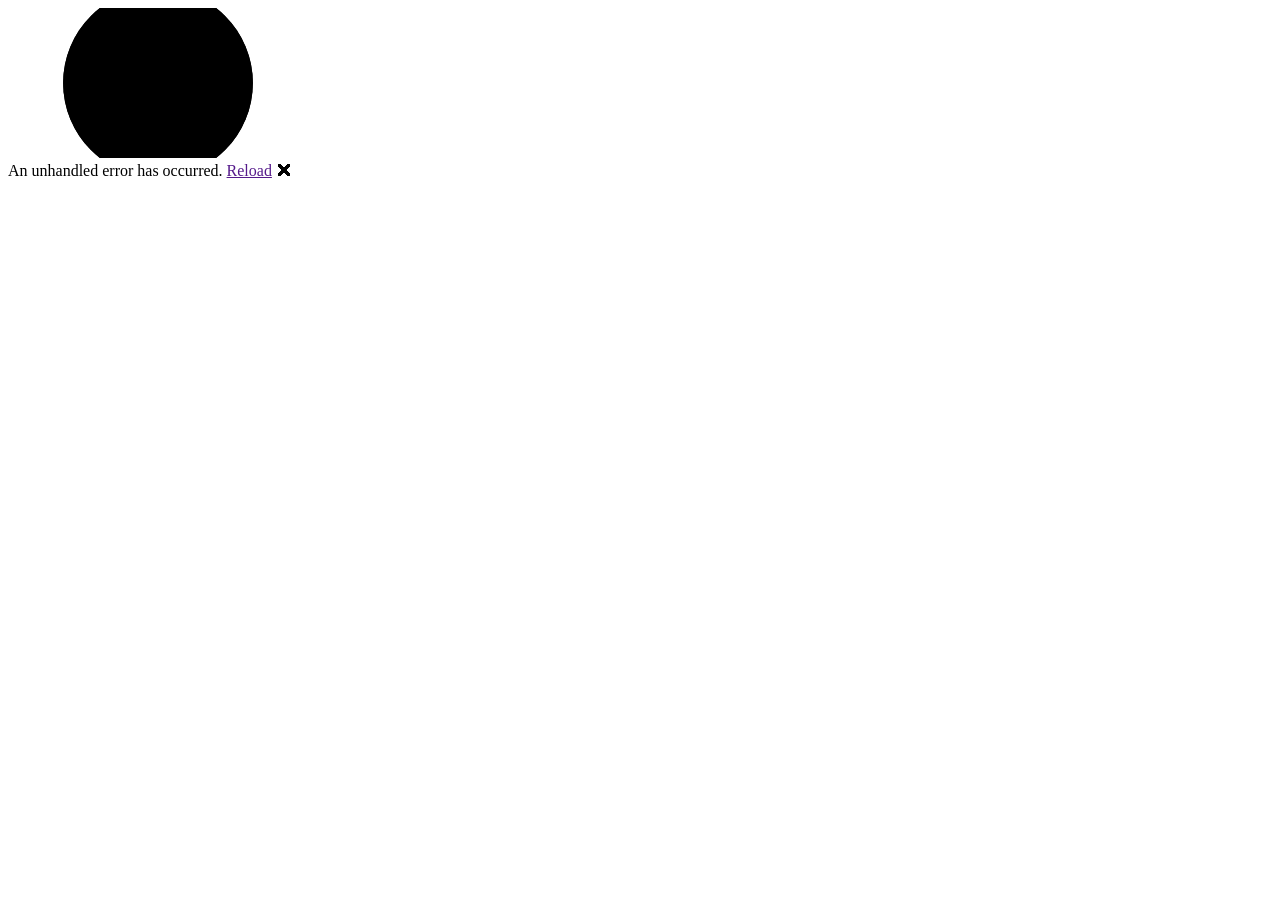
==== src/NuGetDiff.Web/wwwroot/index.html @ b7935788 "Implement NuGetDiff Blazor app for browsing and diffing NuGet packages Adds NuGetDiff.Core (portable" ====
<!DOCTYPE html>
<html lang="en">

<head>
    <meta charset="utf-8" />
    <meta name="viewport" content="width=device-width, initial-scale=1.0" />
    <title>NuGetDiff</title>
    <base href="/" />
    <link rel="stylesheet" href="css/app.css" />
    <link rel="icon" type="image/png" href="favicon.png" />
    <link href="NuGetDiff.Web.styles.css" rel="stylesheet" />
    <link href="manifest.webmanifest" rel="manifest" />
    <link rel="apple-touch-icon" sizes="512x512" href="icon-512.png" />
    <link rel="apple-touch-icon" sizes="192x192" href="icon-192.png" />
</head>

<body>
    <div id="app">
        <svg class="loading-progress">
            <circle r="40%" cx="50%" cy="50%" />
            <circle r="40%" cx="50%" cy="50%" />
        </svg>
        <div class="loading-progress-text"></div>
    </div>

    <div id="blazor-error-ui">
        An unhandled error has occurred.
        <a href="" class="reload">Reload</a>
        <a class="dismiss">🗙</a>
    </div>
    <script src="_framework/blazor.webassembly.js"></script>
    <script>
        if ('serviceWorker' in navigator) {
            navigator.serviceWorker.register('service-worker.js').catch(() => { /* ignored */ });
        }
    </script>
</body>

</html>
---- src/NuGetDiff.Web/wwwroot/css/app.css ----
:root {
    --color-bg: #f7f7f9;
    --color-surface: #ffffff;
    --color-text: #1f2328;
    --color-muted: #6e7781;
    --color-border: #d0d7de;
    --color-link: #0969da;
    --color-link-hover: #0550ae;
    --color-error: #b62324;
    --color-added-bg: #e6ffec;
    --color-added-fg: #1a7f37;
    --color-added-strong: #aceebb;
    --color-removed-bg: #ffebe9;
    --color-removed-fg: #cf222e;
    --color-removed-strong: #ffabaf;
    --color-modified-bg: #fff8c5;
    --color-modified-fg: #9a6700;
    --color-renamed-bg: #ddf4ff;
    --color-renamed-fg: #0969da;
    --color-imaginary-bg: #f6f8fa;
    --shadow-sm: 0 1px 2px rgba(0,0,0,0.06), 0 1px 1px rgba(0,0,0,0.04);
    --radius: 6px;
    --max-content: 1280px;
    --font-mono: ui-monospace, SFMono-Regular, "SF Mono", Menlo, Consolas, "Liberation Mono", monospace;
    --font-sans: -apple-system, BlinkMacSystemFont, "Segoe UI", "Helvetica Neue", Helvetica, Arial, sans-serif;
}

@media (prefers-color-scheme: dark) {
    :root {
        --color-bg: #0d1117;
        --color-surface: #161b22;
        --color-text: #e6edf3;
        --color-muted: #8b949e;
        --color-border: #30363d;
        --color-link: #58a6ff;
        --color-link-hover: #79c0ff;
        --color-error: #f85149;
        --color-added-bg: #033a16;
        --color-added-fg: #56d364;
        --color-added-strong: #1f6f3a;
        --color-removed-bg: #4a141a;
        --color-removed-fg: #ff7b72;
        --color-removed-strong: #82282d;
        --color-modified-bg: #4d3800;
        --color-modified-fg: #f5c563;
        --color-renamed-bg: #0d2c54;
        --color-renamed-fg: #79c0ff;
        --color-imaginary-bg: #161b22;
    }
}

*, *::before, *::after { box-sizing: border-box; }

html, body {
    margin: 0;
    padding: 0;
    background: var(--color-bg);
    color: var(--color-text);
    font-family: var(--font-sans);
    font-size: 15px;
    line-height: 1.5;
}

a { color: var(--color-link); text-decoration: none; }
a:hover { color: var(--color-link-hover); text-decoration: underline; }

code, pre, .code-view { font-family: var(--font-mono); }

code {
    background: var(--color-imaginary-bg);
    padding: 0.1em 0.35em;
    border-radius: 4px;
    font-size: 0.9em;
}

h1, h2, h3 { line-height: 1.25; }
h1 { font-size: 1.7rem; margin: 0.6rem 0 1rem; }
h2 { font-size: 1.25rem; margin-top: 1.5rem; }
h3 { font-size: 1.05rem; }

.app-shell {
    min-height: 100vh;
    display: flex;
    flex-direction: column;
}

.app-header {
    display: flex;
    align-items: center;
    gap: 1rem;
    padding: 0.6rem 1.25rem;
    background: var(--color-surface);
    border-bottom: 1px solid var(--color-border);
    box-shadow: var(--shadow-sm);
    position: sticky;
    top: 0;
    z-index: 10;
}

.brand {
    display: flex;
    align-items: center;
    gap: 0.4rem;
    font-weight: 700;
    font-size: 1.1rem;
    color: var(--color-text);
    text-decoration: none;
}
.brand:hover { color: var(--color-link); text-decoration: none; }
.brand-mark { color: var(--color-link); font-size: 1.4rem; }

.header-nav { margin-left: auto; display: flex; gap: 1rem; }
.header-nav a { color: var(--color-text); font-weight: 500; }

.app-main {
    flex: 1 1 auto;
    width: 100%;
    max-width: var(--max-content);
    margin: 0 auto;
    padding: 1.25rem 1.25rem 3rem;
}

.app-footer {
    display: flex;
    justify-content: space-between;
    flex-wrap: wrap;
    gap: 0.5rem;
    padding: 1rem 1.25rem;
    color: var(--color-muted);
    font-size: 0.85rem;
    border-top: 1px solid var(--color-border);
    background: var(--color-surface);
}

.breadcrumb {
    font-size: 0.9rem;
    color: var(--color-muted);
    margin-bottom: 0.5rem;
    overflow-wrap: anywhere;
}
.breadcrumb a { color: var(--color-link); }
.breadcrumb strong { color: var(--color-text); font-weight: 600; }

.muted { color: var(--color-muted); }
.error { color: var(--color-error); }
.version { font-size: 0.8em; color: var(--color-muted); font-weight: 400; }

.hero {
    padding: 1.5rem 0 0.5rem;
    border-bottom: 1px solid var(--color-border);
    margin-bottom: 1.5rem;
}
.hero h1 { font-size: 2.2rem; margin-bottom: 0.4rem; }
.hero .tagline { color: var(--color-muted); max-width: 70ch; }

.lookup-form {
    display: flex;
    flex-wrap: wrap;
    gap: 0.5rem;
    align-items: center;
}
.lookup-form input[type="text"] {
    flex: 1 1 200px;
    padding: 0.5rem 0.75rem;
    border-radius: var(--radius);
    border: 1px solid var(--color-border);
    background: var(--color-surface);
    color: var(--color-text);
    font: inherit;
}
.lookup-form input[type="text"]:focus {
    outline: 2px solid var(--color-link);
    outline-offset: -1px;
}
.lookup-form button {
    padding: 0.5rem 1.1rem;
    border-radius: var(--radius);
    border: 1px solid var(--color-link);
    background: var(--color-link);
    color: white;
    font-weight: 600;
    cursor: pointer;
}
.lookup-form button:disabled {
    opacity: 0.5;
    cursor: not-allowed;
}

.upload-zone {
    border: 2px dashed var(--color-border);
    border-radius: var(--radius);
    padding: 1.25rem;
    background: var(--color-surface);
    text-align: center;
}
.upload-zone.dragging { border-color: var(--color-link); background: var(--color-renamed-bg); }
.hidden-input { display: none; }
.browse-label { color: var(--color-link); cursor: pointer; text-decoration: underline; }
.upload-status { margin: 0.5rem 0 0; font-size: 0.9rem; }
.upload-status.error { color: var(--color-error); }
.upload-status.ok { color: var(--color-added-fg); }

.example-list { padding-left: 1.2rem; }

.metadata { background: var(--color-surface); padding: 1rem; border: 1px solid var(--color-border); border-radius: var(--radius); margin-bottom: 1.25rem; }
.metadata .description { margin-top: 0; }
.meta-grid { display: grid; grid-template-columns: max-content 1fr; gap: 0.25rem 1rem; margin: 0.5rem 0; }
.meta-grid dt { color: var(--color-muted); }
.meta-grid dd { margin: 0; overflow-wrap: anywhere; }

.dependencies summary { cursor: pointer; font-weight: 600; }
.dependencies h3 { margin: 0.6rem 0 0.2rem; font-size: 0.95rem; }
.dependencies ul { margin: 0; padding-left: 1.2rem; }

.versions { width: 100%; border-collapse: collapse; }
.versions th, .versions td { text-align: left; padding: 0.4rem 0.6rem; border-bottom: 1px solid var(--color-border); }
.versions th { background: var(--color-imaginary-bg); }

.file-tree { list-style: none; padding-left: 1rem; margin: 0; }
.file-tree-root { padding-left: 0; }
.file-tree-node { margin: 0.05rem 0; }
.file-tree details summary { cursor: pointer; }
.file-tree details summary .icon { margin-right: 0.3rem; }
.file-link { display: inline-flex; align-items: center; gap: 0.35rem; color: var(--color-text); padding: 0.05rem 0.25rem; border-radius: 4px; }
.file-link:hover { background: var(--color-imaginary-bg); text-decoration: none; }
.file-link .name { font-family: var(--font-mono); font-size: 0.9rem; }
.file-link.change-added { color: var(--color-added-fg); }
.file-link.change-removed { color: var(--color-removed-fg); }
.file-link.change-modified { color: var(--color-modified-fg); }
.file-link.change-renamed { color: var(--color-renamed-fg); }

.badge { display: inline-block; min-width: 1.3em; padding: 0 0.35em; border-radius: 999px; font-size: 0.75rem; font-weight: 600; line-height: 1.5; text-align: center; }
.badge-added { background: var(--color-added-bg); color: var(--color-added-fg); }
.badge-removed { background: var(--color-removed-bg); color: var(--color-removed-fg); }
.badge-modified { background: var(--color-modified-bg); color: var(--color-modified-fg); }
.badge-renamed { background: var(--color-renamed-bg); color: var(--color-renamed-fg); }

.diff-summary { display: flex; gap: 0.4rem; align-items: center; flex-wrap: wrap; margin-bottom: 0.75rem; }
.diff-summary .badge { font-size: 0.85rem; padding: 0.15em 0.5em; }

.code-view {
    background: var(--color-surface);
    border: 1px solid var(--color-border);
    border-radius: var(--radius);
    padding: 0.8rem 1rem;
    overflow-x: auto;
    font-size: 0.86rem;
    line-height: 1.45;
    white-space: pre;
}

.markdown-body { background: var(--color-surface); border: 1px solid var(--color-border); border-radius: var(--radius); padding: 1.25rem; }
.markdown-body img { max-width: 100%; height: auto; }
.markdown-body pre { background: var(--color-imaginary-bg); padding: 0.6rem 0.8rem; border-radius: var(--radius); overflow-x: auto; }
.markdown-body table { border-collapse: collapse; }
.markdown-body th, .markdown-body td { border: 1px solid var(--color-border); padding: 0.3rem 0.6rem; }

.diff-view { overflow-x: auto; border: 1px solid var(--color-border); border-radius: var(--radius); background: var(--color-surface); }
.diff-table { border-collapse: collapse; width: 100%; font-family: var(--font-mono); font-size: 0.82rem; }
.diff-table .num-col { width: 3em; }
.diff-table .text-col { width: 50%; }
.diff-table td { padding: 0 0.5rem; vertical-align: top; }
.diff-table td.num { color: var(--color-muted); text-align: right; user-select: none; border-right: 1px solid var(--color-border); }
.diff-table td.line { white-space: pre-wrap; overflow-wrap: anywhere; }
.diff-table td.line.inserted { background: var(--color-added-bg); color: var(--color-added-fg); }
.diff-table td.line.deleted { background: var(--color-removed-bg); color: var(--color-removed-fg); }
.diff-table td.line.modified { background: var(--color-modified-bg); color: var(--color-modified-fg); }
.diff-table td.line.imaginary { background: var(--color-imaginary-bg); }

.busy-overlay {
    position: fixed;
    inset: 0;
    background: rgba(0,0,0,0.25);
    display: flex;
    align-items: center;
    justify-content: center;
    z-index: 100;
}
.busy-card {
    background: var(--color-surface);
    color: var(--color-text);
    padding: 1.25rem 1.5rem;
    border-radius: var(--radius);
    box-shadow: 0 6px 20px rgba(0,0,0,0.25);
    display: flex;
    align-items: center;
    gap: 0.8rem;
    max-width: 80vw;
}
.busy-spinner {
    width: 1.4rem;
    height: 1.4rem;
    border: 3px solid var(--color-border);
    border-top-color: var(--color-link);
    border-radius: 50%;
    animation: spin 0.8s linear infinite;
}
@keyframes spin { to { transform: rotate(360deg); } }

#blazor-error-ui {
    background: lightyellow;
    bottom: 0;
    box-shadow: 0 -1px 2px rgba(0, 0, 0, 0.2);
    display: none;
    left: 0;
    padding: 0.6rem 1.25rem 0.7rem 1.25rem;
    position: fixed;
    width: 100%;
    z-index: 1000;
    color: #1f2328;
}
#blazor-error-ui .dismiss { cursor: pointer; position: absolute; right: 0.75rem; top: 0.5rem; }

.loading-progress { position: relative; display: block; width: 8rem; height: 8rem; margin: 20vh auto 1rem auto; }
.loading-progress circle { fill: none; stroke: #e0e0e0; stroke-width: 0.6rem; transform-origin: 50% 50%; transform: rotate(-90deg); }
.loading-progress circle:last-child { stroke: #0969da; stroke-dasharray: calc(3.141 * var(--blazor-load-percentage, 0%) * 0.8), 500%; transition: stroke-dasharray 0.05s ease-in-out; }
.loading-progress-text { position: absolute; text-align: center; font-weight: bold; inset: calc(20vh + 3.25rem) 0 auto 0.2rem; }
.loading-progress-text:after { content: var(--blazor-load-percentage-text, "Loading"); }

.warnings { margin: 0.5rem 0; }
.warnings summary { cursor: pointer; color: var(--color-modified-fg); }
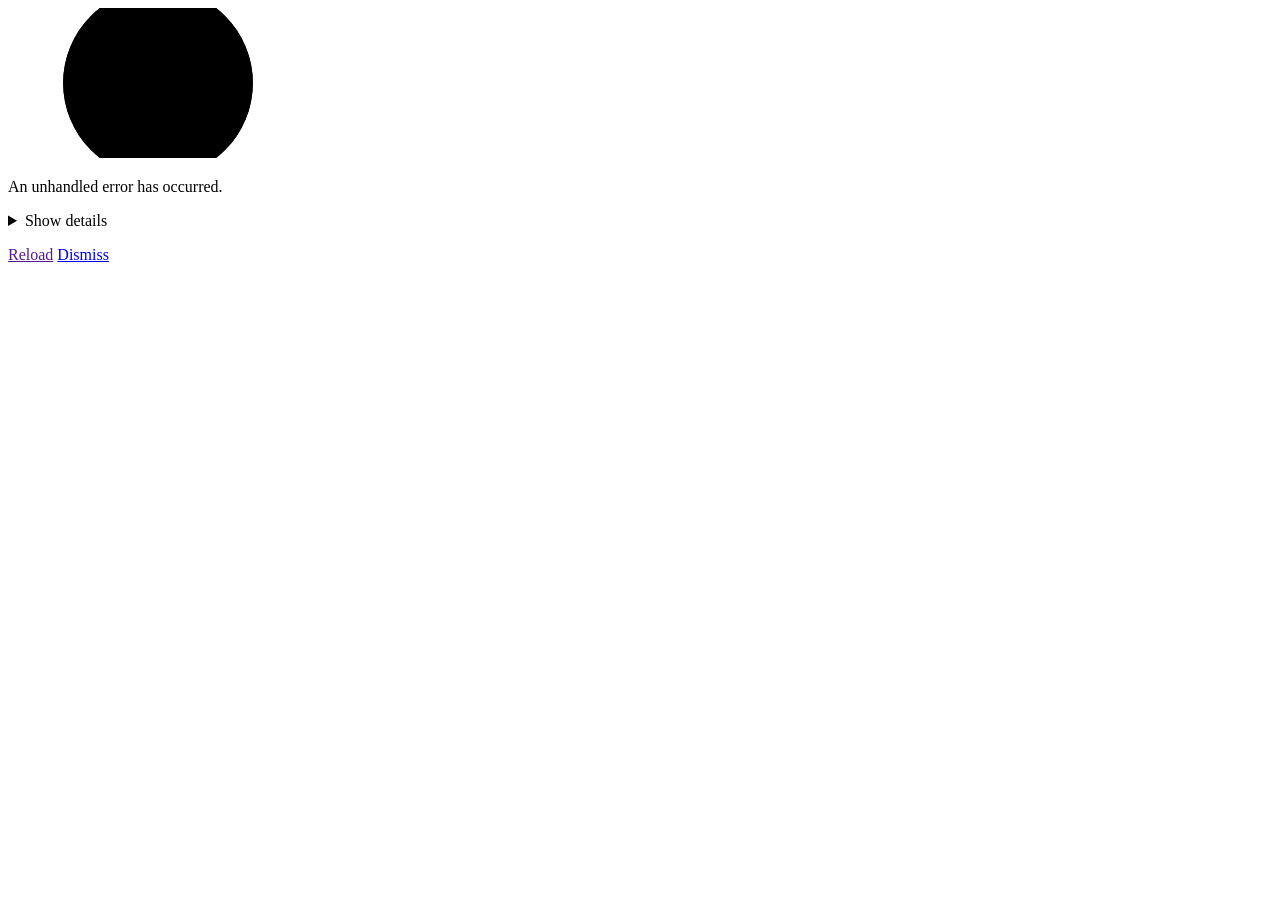
==== commit 50ea3b44: "Surface unhandled error details in the Blazor error UI The default "An unhandled error has occurred." ====
--- a/src/NuGetDiff.Web/wwwroot/index.html
+++ b/src/NuGetDiff.Web/wwwroot/index.html
@@ -23,13 +23,58 @@
         <div class="loading-progress-text"></div>
     </div>
 
-    <div id="blazor-error-ui">
-        An unhandled error has occurred.
-        <a href="" class="reload">Reload</a>
-        <a class="dismiss">🗙</a>
+    <div id="blazor-error-ui" role="alert">
+        <p class="error-headline">An unhandled error has occurred.</p>
+        <details>
+            <summary>Show details</summary>
+            <pre id="blazor-error-detail"></pre>
+        </details>
+        <p class="error-actions">
+            <a href="" class="reload">Reload</a>
+            <a class="dismiss" href="javascript:void(0)">Dismiss</a>
+        </p>
     </div>
     <script src="_framework/blazor.webassembly.js"></script>
     <script>
+        (function () {
+            const detailEl = () => document.getElementById('blazor-error-detail');
+            function show(text) {
+                const el = detailEl();
+                if (!el) return;
+                const stamp = new Date().toISOString();
+                const next = `[${stamp}] ${text}\n\n` + (el.textContent || '');
+                el.textContent = next.length > 16000 ? next.slice(0, 16000) + '\n…(truncated)' : next;
+            }
+            window.addEventListener('error', e => {
+                const err = e.error;
+                if (err && (err.stack || err.message)) {
+                    show(err.stack || err.message);
+                } else if (e.message) {
+                    show(`${e.message} (${e.filename}:${e.lineno}:${e.colno})`);
+                }
+            });
+            window.addEventListener('unhandledrejection', e => {
+                const r = e.reason;
+                if (r && (r.stack || r.message)) {
+                    show(r.stack || r.message);
+                } else {
+                    try { show(JSON.stringify(r)); } catch { show(String(r)); }
+                }
+            });
+            // Mirror anything Blazor / dotnet writes via console.error so
+            // unhandled C# exceptions (which Blazor logs there) are visible too.
+            const origError = console.error.bind(console);
+            console.error = function (...args) {
+                try {
+                    show(args.map(a => {
+                        if (a instanceof Error) return a.stack || a.message;
+                        if (typeof a === 'string') return a;
+                        try { return JSON.stringify(a); } catch { return String(a); }
+                    }).join(' '));
+                } catch { /* never let logging break logging */ }
+                origError(...args);
+            };
+        })();
         if ('serviceWorker' in navigator) {
             navigator.serviceWorker.register('service-worker.js').catch(() => { /* ignored */ });
         }
--- a/src/NuGetDiff.Web/wwwroot/css/app.css
+++ b/src/NuGetDiff.Web/wwwroot/css/app.css
@@ -308,8 +308,69 @@
     width: 100%;
     z-index: 1000;
     color: #1f2328;
-}
-#blazor-error-ui .dismiss { cursor: pointer; position: absolute; right: 0.75rem; top: 0.5rem; }
+    max-height: 50vh;
+    overflow: auto;
+}
+#blazor-error-ui .error-headline { margin: 0 0 0.4rem 0; font-weight: 600; }
+#blazor-error-ui .error-actions { margin: 0.4rem 0 0 0; }
+#blazor-error-ui .error-actions a { margin-right: 1rem; }
+#blazor-error-ui details { margin: 0.2rem 0 0.4rem 0; }
+#blazor-error-ui details summary { cursor: pointer; }
+#blazor-error-ui pre {
+    background: #fff;
+    border: 1px solid #d0d7de;
+    border-radius: 4px;
+    padding: 0.5rem 0.75rem;
+    margin: 0.4rem 0 0 0;
+    font-family: ui-monospace, "SFMono-Regular", "Cascadia Code", monospace;
+    font-size: 0.78rem;
+    max-height: 30vh;
+    overflow: auto;
+    white-space: pre-wrap;
+    word-break: break-word;
+}
+#blazor-error-ui .dismiss { cursor: pointer; }
+
+.error-card {
+    background: var(--color-bg-elevated, #fff);
+    border: 1px solid var(--color-border, #d0d7de);
+    border-left: 4px solid #d1242f;
+    border-radius: 6px;
+    padding: 0.9rem 1.1rem;
+    margin: 1rem 0;
+}
+.error-card h2 { margin-top: 0; color: #d1242f; }
+.error-card .error-summary { margin: 0.4rem 0 0.6rem 0; }
+.error-card details { margin: 0.4rem 0; }
+.error-card details summary { cursor: pointer; user-select: none; }
+.error-card pre.error-stack {
+    background: var(--color-bg, #f6f8fa);
+    border: 1px solid var(--color-border, #d0d7de);
+    border-radius: 4px;
+    padding: 0.6rem 0.8rem;
+    margin: 0.4rem 0 0 0;
+    font-family: ui-monospace, "SFMono-Regular", "Cascadia Code", monospace;
+    font-size: 0.8rem;
+    max-height: 40vh;
+    overflow: auto;
+    white-space: pre-wrap;
+    word-break: break-word;
+}
+.error-card .error-actions { margin-top: 0.7rem; display: flex; gap: 0.6rem; }
+.error-card .btn-primary,
+.error-card .btn-secondary {
+    display: inline-block;
+    padding: 0.35rem 0.9rem;
+    border-radius: 4px;
+    border: 1px solid var(--color-border, #d0d7de);
+    background: var(--color-bg, #f6f8fa);
+    color: inherit;
+    text-decoration: none;
+    cursor: pointer;
+    font: inherit;
+}
+.error-card .btn-primary { background: var(--color-link, #0969da); color: #fff; border-color: transparent; }
+.error-card .btn-primary:hover { filter: brightness(1.05); }
 
 .loading-progress { position: relative; display: block; width: 8rem; height: 8rem; margin: 20vh auto 1rem auto; }
 .loading-progress circle { fill: none; stroke: #e0e0e0; stroke-width: 0.6rem; transform-origin: 50% 50%; transform: rotate(-90deg); }
